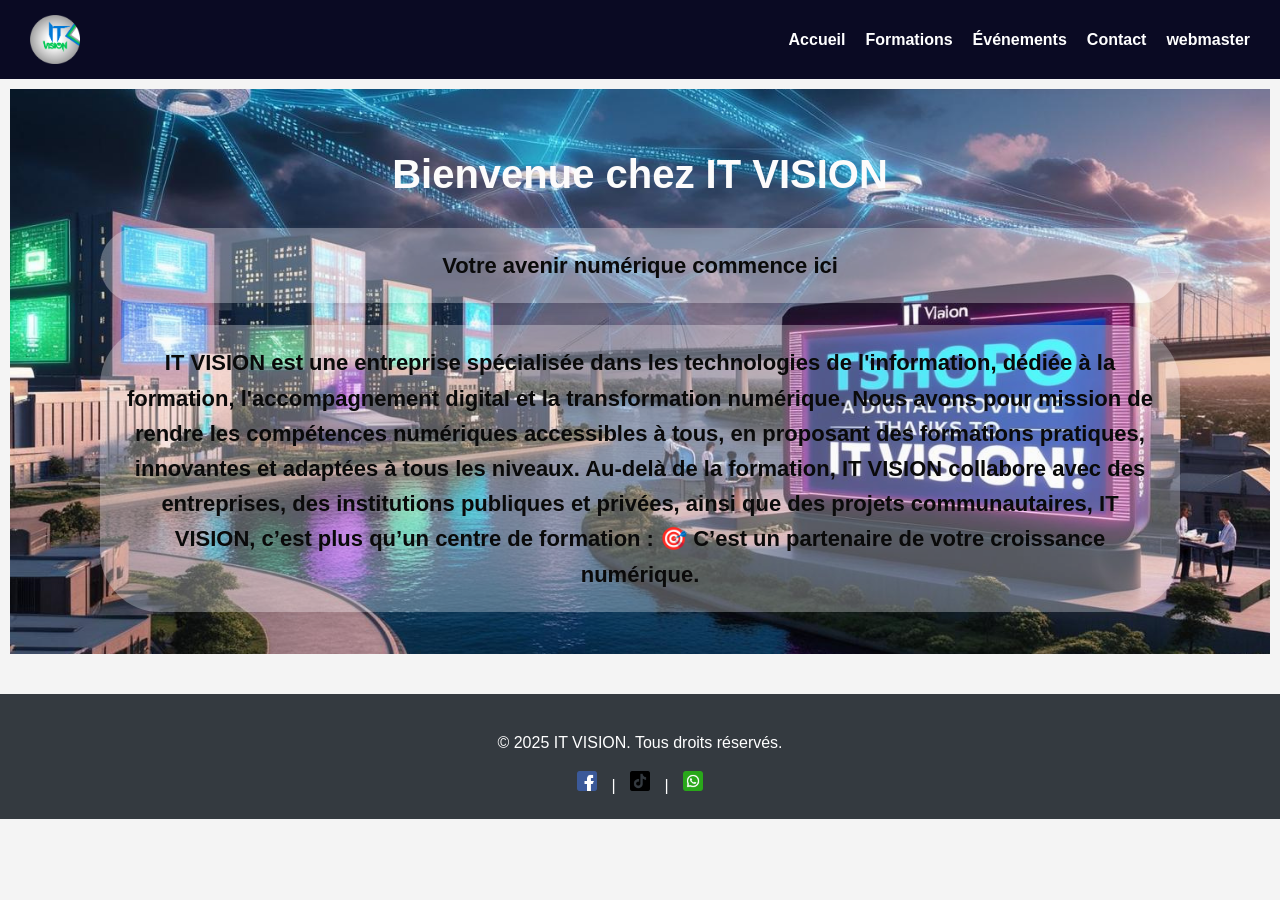
==== index.html @ f7d5868a "ajout des fichiers itvision" ====
<!DOCTYPE html>
<html lang="fr">
<head>
  <meta charset="UTF-8">
  <meta name="viewport" content="width=device-width, initial-scale=1">
  <title>IT VISION | Formation en informatique</title>
  <link rel="stylesheet" href="style.css">
</head>
<body>
  <header>
    <img style="width: 50px;" src="Fichier 4.png" alt="Logo IT VISION" class="logo">
    <nav>
      <ul>
        <li><a href="index.html">Accueil</a></li>
        <li><a href="formations.html">Formations</a></li>
        <li><a href="evenements.html">Événements</a></li>
        <li><a href="contact.html">Contact</a></li>
        <li><a href="Webmaster-1.html">webmaster</a></li>
      </ul>
    </nav>
  </header>

  
  <section class="hero hero-accueil">
    <h1>Bienvenue chez IT VISION</h1>
    <p>Votre avenir numérique commence ici</p>
    <p>IT VISION est une entreprise spécialisée dans les technologies de l'information, dédiée à la formation, l'accompagnement digital et la transformation numérique.
      Nous avons pour mission de rendre les compétences numériques accessibles à tous, en proposant des formations pratiques, innovantes et adaptées à tous les niveaux.
      Au-delà de la formation, IT VISION collabore avec des entreprises, des institutions publiques et privées, ainsi que des projets communautaires,
      IT VISION, c’est plus qu’un centre de formation :
      🎯 C’est un partenaire de votre croissance numérique.
      </p>
  </section>
  

  <footer>
    <p>© 2025 IT VISION. Tous droits réservés.</p>
    <div class="social-links">
      <a href="https://business.facebook.com/latest/home?page_id=618513698015222&asset_id=618513698015222&redirect_session_id=63854a3c-5b8a-4324-a44c-27a17beab3fd" target="_blank"><img style="width: 20px;" src="2111398.png"></a> |
      <a href="https://www.tiktok.com/@ItVISION.Digi" target="_blank"><img style="width: 20px;" src="5968812.png"></a> |
      <a href="https://wa.me/243853422164" target="_blank"><img style="width: 20px;" src="3536445.png"></a>
    </div>
  </footer>

</body>
</html>
---- style.css ----
/* style.css - IT VISION */

body {
  margin: 0;
  font-family: 'Segoe UI', Tahoma, Geneva, Verdana, sans-serif;
  line-height: 1.6;
  background-color: #f4f4f4;
  color: #333;
}

/* Header */
header {
  background-color: #0a0a23;
  color: #fff;
  display: flex;
  justify-content: space-between;
  align-items: center;
  padding: 15px 30px;
}

.logo {
  width: 120px;
  height: auto;
}

nav ul {
  list-style: none;
  display: flex;
  margin: 0;
  padding: 0;
}

nav ul li {
  margin-left: 20px;
}

nav ul li a {
  color: #fff;
  text-decoration: none;
  font-weight: bold;
  transition: color 0.3s;
}

nav ul li a:hover {
  color: #f7fbfb;
}

/* Hero Section - Styles généraux pour le contenu (texte, padding, etc.) */
.hero {
  color: lch(98.69% 0.35 17.57);
  text-align:center;
  padding: 20px 90px;
  margin: 10px;
}
.hero h1 {
  font-size: 40px;
  margin-bottom: 10px;
 
}

.hero p {
  font-size: 22px;
  padding: 20px 20px;
  color: hwb(0 4% 96%);
  background-color: rgba(246, 246, 248, 0.308);
  font-weight: bold;
  border-radius: 60px;
  box-shadow: 0 4px 10px rgba(68, 68, 68, 0.1);
}
/* Hero Section - Style spécifique pour l'image de fond de la page d'accueil */
.hero-accueil {
  background: linear-gradient(rgba(0, 0, 0, 0), rgba(0, 0, 0, 0)),
              url('Design sans titre.png') center/cover no-repeat;
}
/* Hero Section - Style spécifique pour l'image de fond de la page formations */
.hero-formations {
  background: linear-gradient(rgba(0, 0, 0, 0), rgba(0, 0, 0, 0)),
              url('istockphoto-1460846345-612x612.jpg') center/cover no-repeat;
}

/* Hero Section - Style spécifique pour l'image de fond de la page fevenement */
.hero-evenement {
  background: linear-gradient(rgba(0, 0, 0, 0), rgba(0, 0, 0, 0)),
              url('istockphoto-1253083564-612x612.jpg') center/cover no-repeat;
              
}

/* Hero Section - Style spécifique pour l'image de fond de la page fevenement */
.hero-contact {
  background: linear-gradient(rgba(0, 0, 0, 0), rgba(0, 0, 0, 0)),
              url('istockphoto-1440464285-612x612.jpg') center/cover no-repeat;
              
}
/* Sections */
section {
  padding: 40px 20px;
}

/* Form */
form {
  max-width: 500px;
  margin: 0 auto;
}

form input, form select, form textarea {
  width: 100%;
  padding: 12px;
  margin: 8px 0;
  border-radius: 5px;
  border: 1px solid #ccc;
}

form button {
  background-color: #0a0a23;
  color: white;
  border: none;
  padding: 14px;
  cursor: pointer;
  width: 100%;
  border-radius: 5px;
  transition: background 0.3s;
}

form button:hover {
  background-color: #0a0a23;
}

/* Footer */
footer {
  background-color: #0a0a23;
  color: #0a0a23;
  text-align: center;
  padding: 20px 10px;
  margin-top: 30px;
}

footer .social-links a {
  color: #00bcd4;
  margin: 0 10px;
  text-decoration: none;
}

footer .social-links a:hover {
  text-decoration: underline;
}
/* Page Webmaster */
.webmaster {
  display: flex;
  justify-content: center;
  align-items: center;
  padding: 40px 20px;
  background-color: #f8f9fa;
}

.webmaster-container {
  background-color: #231a1a;
  border-radius: 12px;
  box-shadow: 0 4px 10px rgba(0, 0, 0, 0.1);
  width: 80%;
  max-width: 800px;
  display: flex;
  flex-direction: column;
  align-items: center;
  padding: 30px;
}

.webmaster-photo { 
  width: 200px;
  height: 200px;
  border-radius: 50%;
  overflow: hidden;
  margin-bottom: 20px;
}

.webmaster-img {
  width: 100%;
  height: 100%;
  object-fit: cover;
  border-radius: 50%;
}

.webmaster-info {
  text-align: center;
}

.webmaster-info h1 {
  font-size: 32px;
  color: #faf7f7;
  margin-bottom: 10px;
}

.webmaster-info p {
  font-size: 16px;
  color: hsl(180, 33%, 99%);
  line-height: 1.6;
  margin: 10px 0;
}

.webmaster-info strong {
  color: #0056b3;
}

footer {
  background-color: #343a40;
  color: #fff;
  text-align: center;
  padding: 20px;
  margin-top: 40px;
}
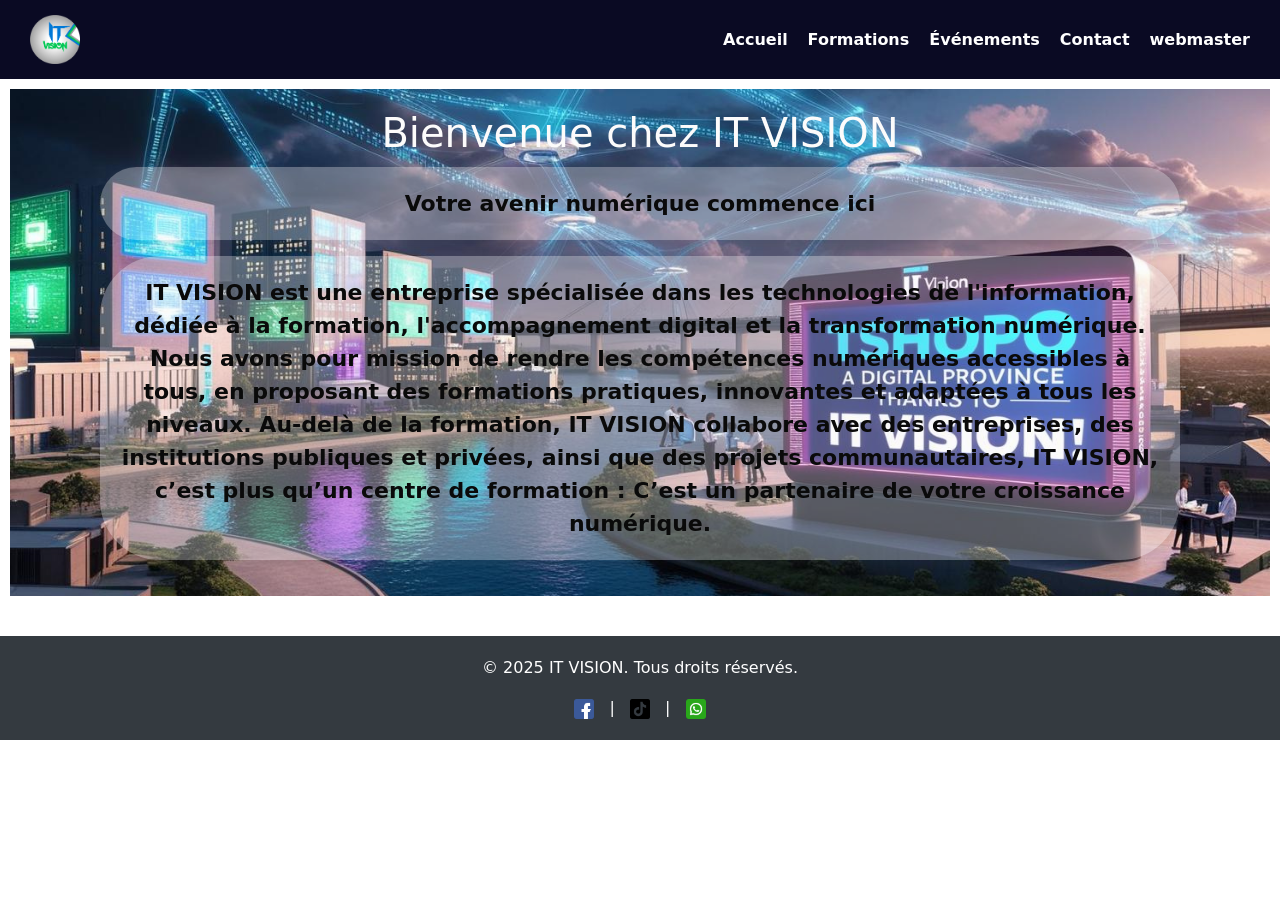
==== commit e3b7c426: "Update index.html mise à jour du site" ====
--- a/index.html
+++ b/index.html
@@ -3,8 +3,10 @@
 <head>
   <meta charset="UTF-8">
   <meta name="viewport" content="width=device-width, initial-scale=1">
+  <meta name="viewport" content="width=device-width, initial-scale=1.0">
   <title>IT VISION | Formation en informatique</title>
   <link rel="stylesheet" href="style.css">
+  <link href="https://cdn.jsdelivr.net/npm/bootstrap@5.3.0/dist/css/bootstrap.min.css" rel="stylesheet">
 </head>
 <body>
   <header>
@@ -28,7 +30,7 @@
       Nous avons pour mission de rendre les compétences numériques accessibles à tous, en proposant des formations pratiques, innovantes et adaptées à tous les niveaux.
       Au-delà de la formation, IT VISION collabore avec des entreprises, des institutions publiques et privées, ainsi que des projets communautaires,
       IT VISION, c’est plus qu’un centre de formation :
-      🎯 C’est un partenaire de votre croissance numérique.
+       C’est un partenaire de votre croissance numérique.
       </p>
   </section>
   
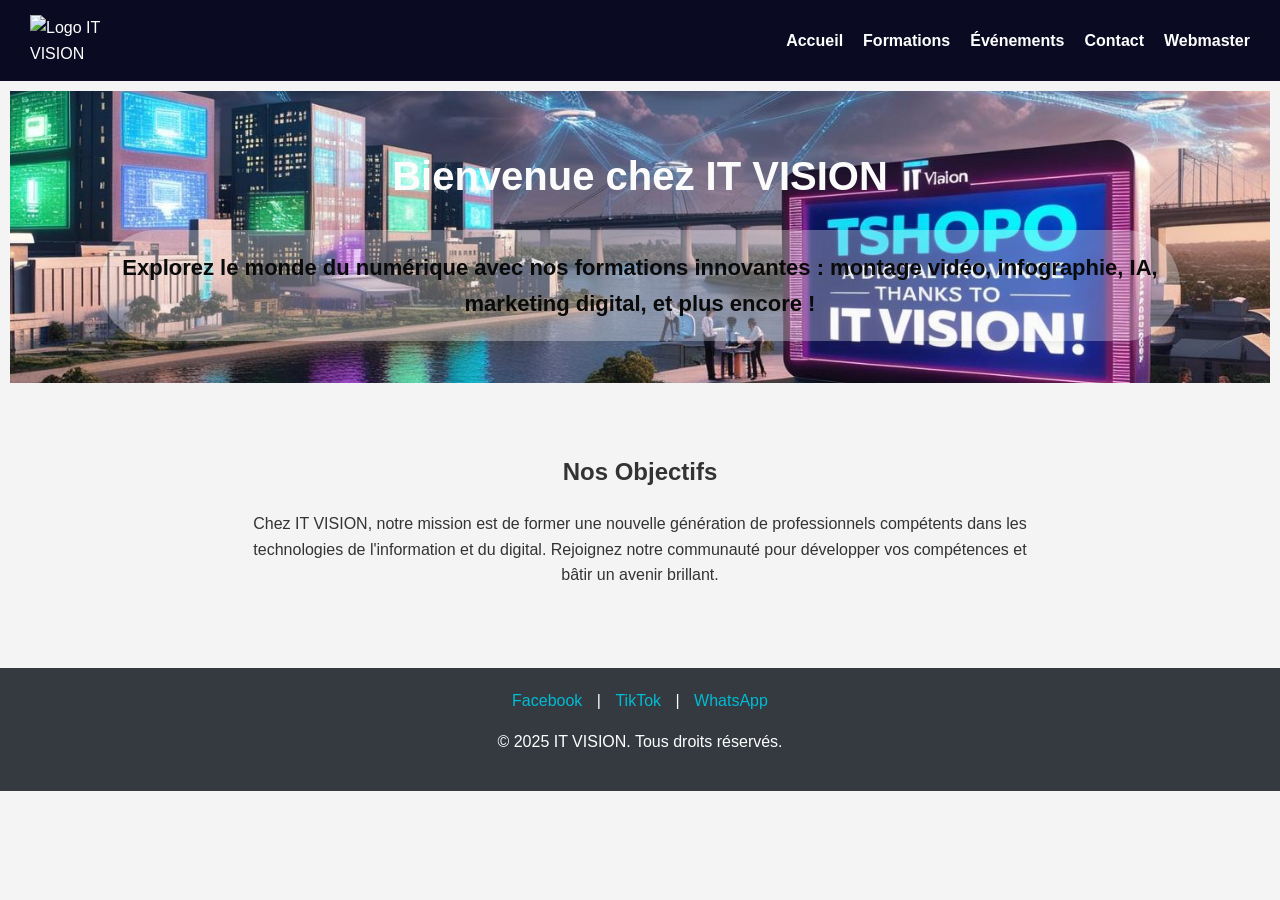
==== commit 27d3f073: "Update index.html" ====
--- a/index.html
+++ b/index.html
@@ -1,48 +1,47 @@
 <!DOCTYPE html>
 <html lang="fr">
 <head>
-  <meta charset="UTF-8">
-  <meta name="viewport" content="width=device-width, initial-scale=1">
-  <meta name="viewport" content="width=device-width, initial-scale=1.0">
-  <title>IT VISION | Formation en informatique</title>
-  <link rel="stylesheet" href="style.css">
-  <link href="https://cdn.jsdelivr.net/npm/bootstrap@5.3.0/dist/css/bootstrap.min.css" rel="stylesheet">
+  <meta charset="UTF-8" />
+  <meta name="viewport" content="width=device-width, initial-scale=1.0"/>
+  <title>Accueil - IT VISION</title>
+  <link rel="stylesheet" href="style.css"/>
 </head>
 <body>
+
   <header>
-    <img style="width: 50px;" src="Fichier 4.png" alt="Logo IT VISION" class="logo">
+    <img src="logo.png" alt="Logo IT VISION" class="logo"/>
     <nav>
       <ul>
         <li><a href="index.html">Accueil</a></li>
         <li><a href="formations.html">Formations</a></li>
-        <li><a href="evenements.html">Événements</a></li>
+        <li><a href="evenement.html">Événements</a></li>
         <li><a href="contact.html">Contact</a></li>
-        <li><a href="Webmaster-1.html">webmaster</a></li>
+        <li><a href="webmaster.html">Webmaster</a></li>
       </ul>
     </nav>
   </header>
 
-  
   <section class="hero hero-accueil">
     <h1>Bienvenue chez IT VISION</h1>
-    <p>Votre avenir numérique commence ici</p>
-    <p>IT VISION est une entreprise spécialisée dans les technologies de l'information, dédiée à la formation, l'accompagnement digital et la transformation numérique.
-      Nous avons pour mission de rendre les compétences numériques accessibles à tous, en proposant des formations pratiques, innovantes et adaptées à tous les niveaux.
-      Au-delà de la formation, IT VISION collabore avec des entreprises, des institutions publiques et privées, ainsi que des projets communautaires,
-      IT VISION, c’est plus qu’un centre de formation :
-       C’est un partenaire de votre croissance numérique.
-      </p>
+    <p>Explorez le monde du numérique avec nos formations innovantes : montage vidéo, infographie, IA, marketing digital, et plus encore !</p>
   </section>
-  
+
+  <section>
+    <h2 style="text-align:center;">Nos Objectifs</h2>
+    <p style="max-width:800px; margin: auto; text-align: center;">
+      Chez IT VISION, notre mission est de former une nouvelle génération de professionnels compétents dans les technologies de l'information et du digital. Rejoignez notre communauté pour développer vos compétences et bâtir un avenir brillant.
+    </p>
+  </section>
 
   <footer>
-    <p>© 2025 IT VISION. Tous droits réservés.</p>
     <div class="social-links">
-      <a href="https://business.facebook.com/latest/home?page_id=618513698015222&asset_id=618513698015222&redirect_session_id=63854a3c-5b8a-4324-a44c-27a17beab3fd" target="_blank"><img style="width: 20px;" src="2111398.png"></a> |
-      <a href="https://www.tiktok.com/@ItVISION.Digi" target="_blank"><img style="width: 20px;" src="5968812.png"></a> |
-      <a href="https://wa.me/243853422164" target="_blank"><img style="width: 20px;" src="3536445.png"></a>
+      <a href="https://facebook.com/ItVISION.Digi" target="_blank">Facebook</a> |
+      <a href="https://tiktok.com/@ItVISION.Digi" target="_blank">TikTok</a> |
+      <a href="https://wa.me/243853422164" target="_blank">WhatsApp</a>
     </div>
+    <p>&copy; 2025 IT VISION. Tous droits réservés.</p>
   </footer>
 
 </body>
 </html>
+
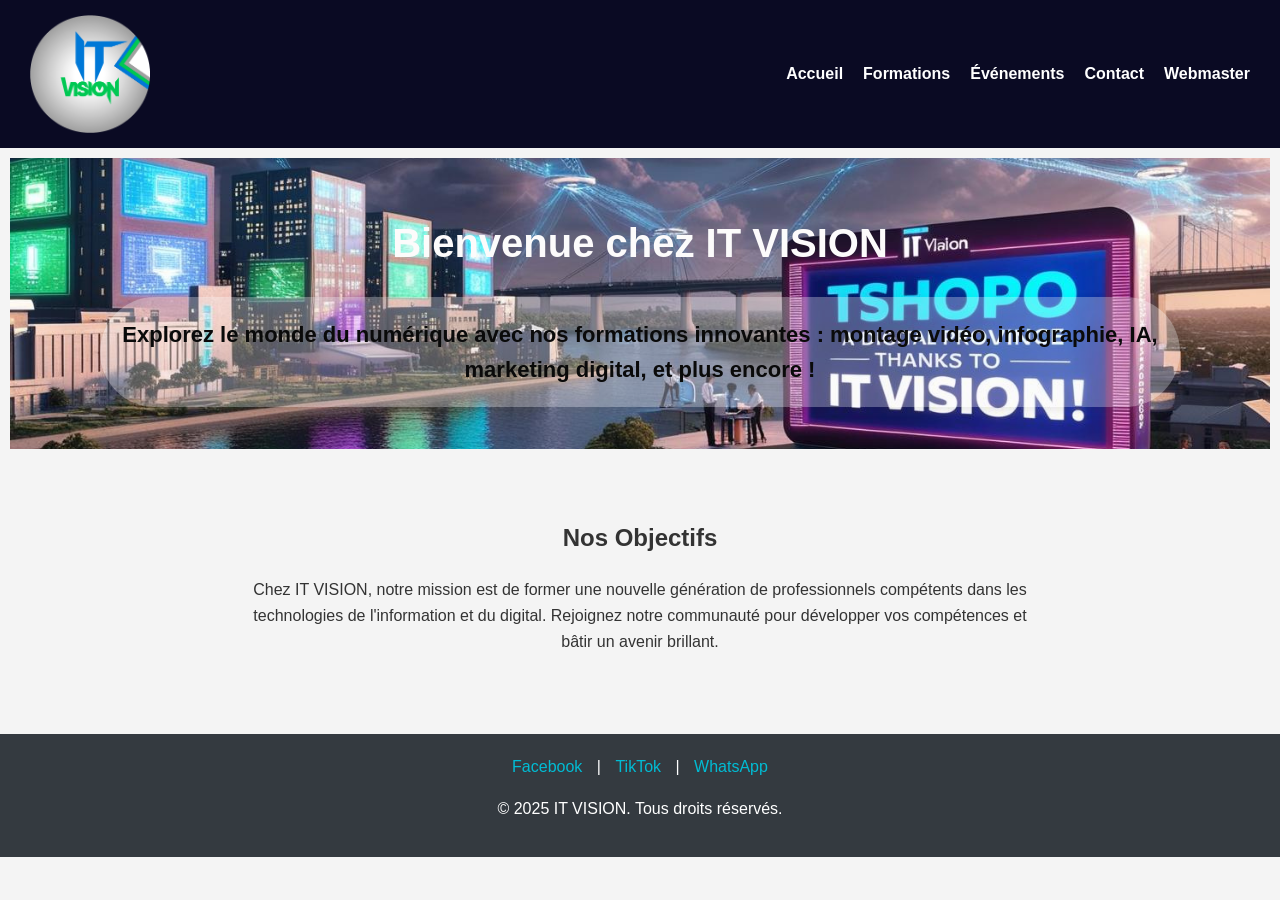
==== commit 7b5682da: "Update index.html mise à jour" ====
--- a/index.html
+++ b/index.html
@@ -9,7 +9,7 @@
 <body>
 
   <header>
-    <img src="logo.png" alt="Logo IT VISION" class="logo"/>
+    <img src="Fichier 4.png" alt="Logo IT VISION" class="logo"/>
     <nav>
       <ul>
         <li><a href="index.html">Accueil</a></li>
--- a/style.css
+++ b/style.css
@@ -15,6 +15,7 @@
   display: flex;
   justify-content: space-between;
   align-items: center;
+  flex-wrap: wrap;
   padding: 15px 30px;
 }
 
@@ -26,6 +27,7 @@
 nav ul {
   list-style: none;
   display: flex;
+  flex-wrap: wrap;
   margin: 0;
   padding: 0;
 }
@@ -48,14 +50,14 @@
 /* Hero Section - Styles généraux pour le contenu (texte, padding, etc.) */
 .hero {
   color: lch(98.69% 0.35 17.57);
-  text-align:center;
+  text-align: center;
   padding: 20px 90px;
   margin: 10px;
 }
+
 .hero h1 {
   font-size: 40px;
   margin-bottom: 10px;
- 
 }
 
 .hero p {
@@ -67,30 +69,25 @@
   border-radius: 60px;
   box-shadow: 0 4px 10px rgba(68, 68, 68, 0.1);
 }
-/* Hero Section - Style spécifique pour l'image de fond de la page d'accueil */
+
+/* Hero background images */
 .hero-accueil {
   background: linear-gradient(rgba(0, 0, 0, 0), rgba(0, 0, 0, 0)),
               url('Design sans titre.png') center/cover no-repeat;
 }
-/* Hero Section - Style spécifique pour l'image de fond de la page formations */
 .hero-formations {
   background: linear-gradient(rgba(0, 0, 0, 0), rgba(0, 0, 0, 0)),
               url('istockphoto-1460846345-612x612.jpg') center/cover no-repeat;
 }
-
-/* Hero Section - Style spécifique pour l'image de fond de la page fevenement */
 .hero-evenement {
   background: linear-gradient(rgba(0, 0, 0, 0), rgba(0, 0, 0, 0)),
               url('istockphoto-1253083564-612x612.jpg') center/cover no-repeat;
-              
-}
-
-/* Hero Section - Style spécifique pour l'image de fond de la page fevenement */
+}
 .hero-contact {
   background: linear-gradient(rgba(0, 0, 0, 0), rgba(0, 0, 0, 0)),
               url('istockphoto-1440464285-612x612.jpg') center/cover no-repeat;
-              
-}
+}
+
 /* Sections */
 section {
   padding: 40px 20px;
@@ -127,11 +124,11 @@
 
 /* Footer */
 footer {
-  background-color: #0a0a23;
-  color: #0a0a23;
+  background-color: #343a40;
+  color: #fff;
   text-align: center;
-  padding: 20px 10px;
-  margin-top: 30px;
+  padding: 20px;
+  margin-top: 40px;
 }
 
 footer .social-links a {
@@ -143,6 +140,7 @@
 footer .social-links a:hover {
   text-decoration: underline;
 }
+
 /* Page Webmaster */
 .webmaster {
   display: flex;
@@ -164,7 +162,7 @@
   padding: 30px;
 }
 
-.webmaster-photo { 
+.webmaster-photo {
   width: 200px;
   height: 200px;
   border-radius: 50%;
@@ -200,11 +198,65 @@
   color: #0056b3;
 }
 
-footer {
-  background-color: #343a40;
-  color: #fff;
-  text-align: center;
-  padding: 20px;
-  margin-top: 40px;
-}
-
+/* Responsive Design */
+@media (max-width: 768px) {
+  header {
+    flex-direction: column;
+    align-items: flex-start;
+  }
+
+  nav ul {
+    flex-direction: column;
+    width: 100%;
+  }
+
+  nav ul li {
+    margin: 10px 0;
+  }
+
+  .hero {
+    padding: 20px 30px;
+  }
+
+  .hero h1 {
+    font-size: 28px;
+  }
+
+  .hero p {
+    font-size: 18px;
+    border-radius: 30px;
+  }
+
+  .webmaster-container {
+    width: 95%;
+  }
+
+  .webmaster-photo {
+    width: 150px;
+    height: 150px;
+  }
+}
+
+@media (max-width: 480px) {
+  .hero h1 {
+    font-size: 24px;
+  }
+
+  .hero p {
+    font-size: 16px;
+    padding: 10px;
+  }
+
+  form input, form select, form textarea, form button {
+    font-size: 16px;
+  }
+
+  .webmaster-info h1 {
+    font-size: 24px;
+  }
+
+  .webmaster-info p {
+    font-size: 14px;
+  }
+}
+
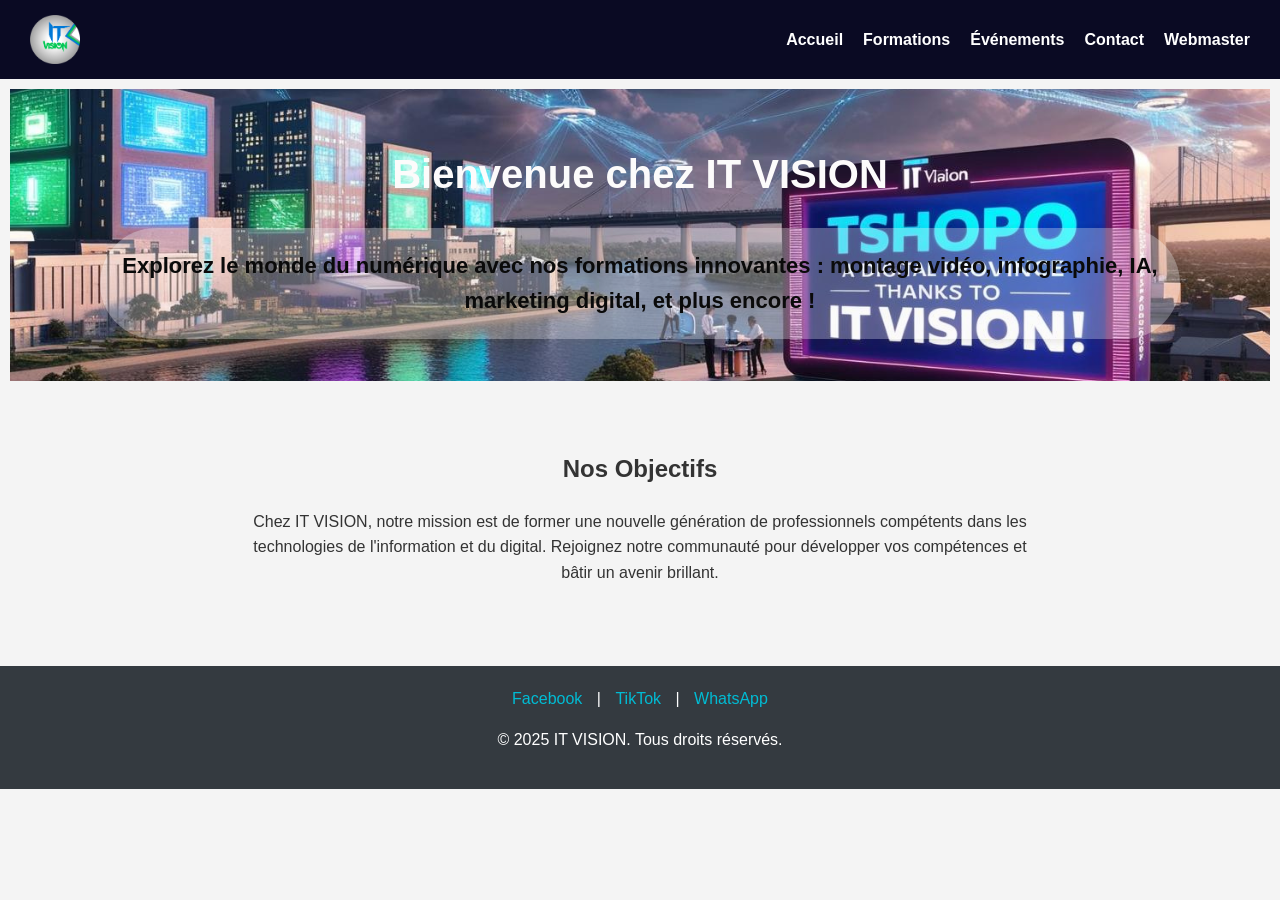
==== commit 9a220d53: "Update index.html mise à jour" ====
--- a/index.html
+++ b/index.html
@@ -9,7 +9,7 @@
 <body>
 
   <header>
-    <img src="Fichier 4.png" alt="Logo IT VISION" class="logo"/>
+    <img style="width: 50px;" src="Fichier 4.png" alt="Logo IT VISION" class="logo"/>
     <nav>
       <ul>
         <li><a href="index.html">Accueil</a></li>
